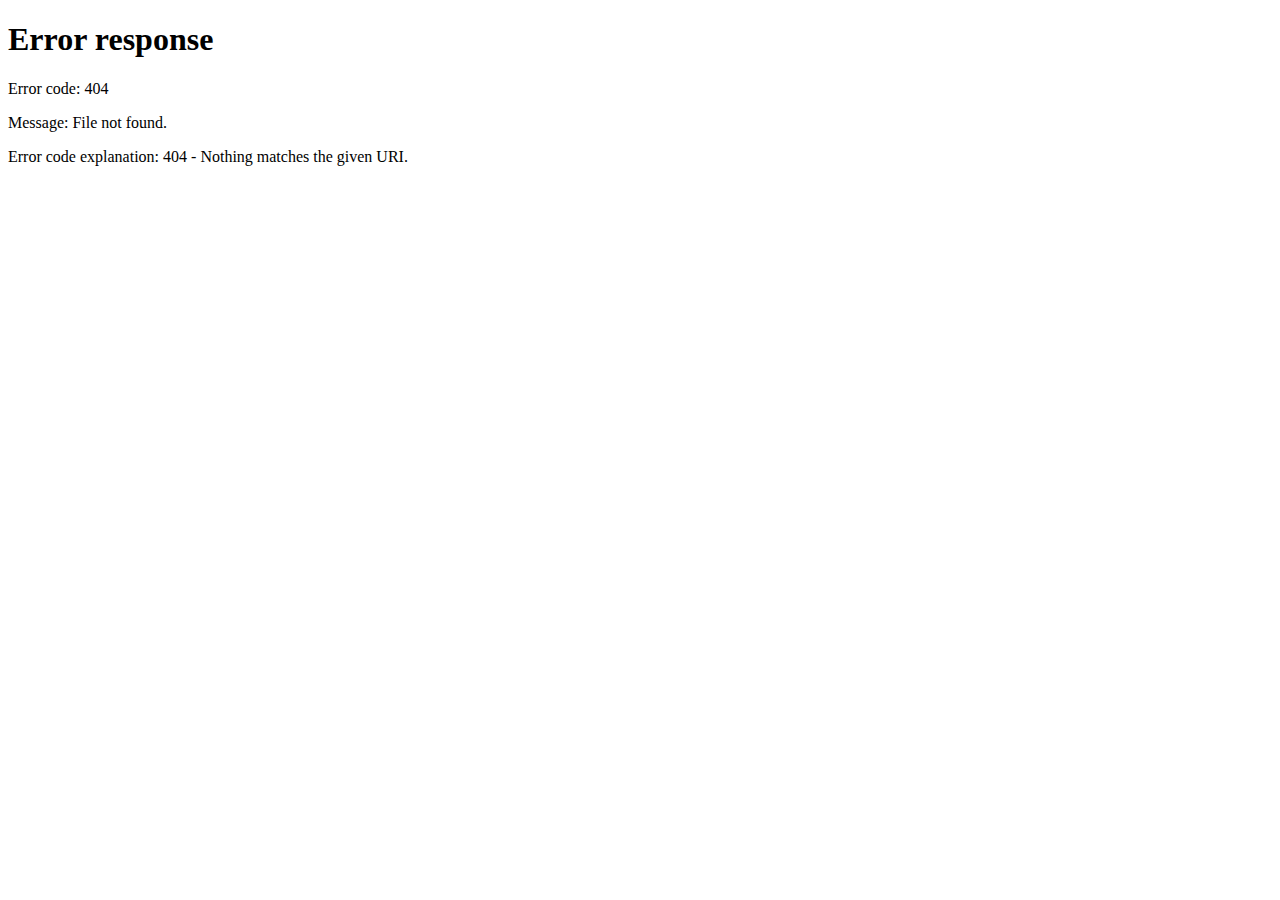
==== index.html @ ec7b6d23 "Add files via upload" ====
<html xmlns="http://www.w3.org/1999/xhtml" lang="en">

<head>
	<meta http-equiv="Content-Type" content="text/html; charset=utf-8" />
	<meta name="description" content="HTTrack is an easy-to-use website mirror utility. It allows you to download a World Wide website from the Internet to a local directory,building recursively all structures, getting html, images, and other files from the server to your computer. Links are rebuiltrelatively so that you can freely browse to the local site (works with any browser). You can mirror several sites together so that you can jump from one toanother. You can, also, update an existing mirror site, or resume an interrupted download. The robot is fully configurable, with an integrated help" />
	<meta name="keywords" content="httrack, HTTRACK, HTTrack, winhttrack, WINHTTRACK, WinHTTrack, offline browser, web mirror utility, aspirateur web, surf offline, web capture, www mirror utility, browse offline, local  site builder, website mirroring, aspirateur www, internet grabber, capture de site web, internet tool, hors connexion, unix, dos, windows 95, windows 98, solaris, ibm580, AIX 4.0, HTS, HTGet, web aspirator, web aspirateur, libre, GPL, GNU, free software" />
	<title>Local index - HTTrack Website Copier</title>
  <!-- Mirror and index made by HTTrack Website Copier/3.49-2 [XR&CO'2014] -->
	<style type="text/css">
	<!--

body {
	margin: 0;  padding: 0;  margin-bottom: 15px;  margin-top: 8px;
	background: #77b;
}
body, td {
	font: 14px "Trebuchet MS", Verdana, Arial, Helvetica, sans-serif;
	}

#subTitle {
	background: #000;  color: #fff;  padding: 4px;  font-weight: bold; 
	}

#siteNavigation a, #siteNavigation .current {
	font-weight: bold;  color: #448;
	}
#siteNavigation a:link    { text-decoration: none; }
#siteNavigation a:visited { text-decoration: none; }

#siteNavigation .current { background-color: #ccd; }

#siteNavigation a:hover   { text-decoration: none;  background-color: #fff;  color: #000; }
#siteNavigation a:active  { text-decoration: none;  background-color: #ccc; }


a:link    { text-decoration: underline;  color: #00f; }
a:visited { text-decoration: underline;  color: #000; }
a:hover   { text-decoration: underline;  color: #c00; }
a:active  { text-decoration: underline; }

#pageContent {
	clear: both;
	border-bottom: 6px solid #000;
	padding: 10px;  padding-top: 20px;
	line-height: 1.65em;
	background-image: url(backblue.gif);
	background-repeat: no-repeat;
	background-position: top right;
	}

#pageContent, #siteNavigation {
	background-color: #ccd;
	}


.imgLeft  { float: left;   margin-right: 10px;  margin-bottom: 10px; }
.imgRight { float: right;  margin-left: 10px;   margin-bottom: 10px; }

hr { height: 1px;  color: #000;  background-color: #000;  margin-bottom: 15px; }

h1 { margin: 0;  font-weight: bold;  font-size: 2em; }
h2 { margin: 0;  font-weight: bold;  font-size: 1.6em; }
h3 { margin: 0;  font-weight: bold;  font-size: 1.3em; }
h4 { margin: 0;  font-weight: bold;  font-size: 1.18em; }

.blak { background-color: #000; }
.hide { display: none; }
.tableWidth { min-width: 400px; }

.tblRegular       { border-collapse: collapse; }
.tblRegular td    { padding: 6px;  background-image: url(fade.gif);  border: 2px solid #99c; }
.tblHeaderColor, .tblHeaderColor td { background: #99c; }
.tblNoBorder td   { border: 0; }


// -->
</style>

</head>

<table width="76%" border="0" align="center" cellspacing="0" cellpadding="3" class="tableWidth">
	<tr>
	<td id="subTitle">HTTrack Website Copier - Open Source offline browser</td>
	</tr>
</table>
<table width="76%" border="0" align="center" cellspacing="0" cellpadding="0" class="tableWidth">
<tr class="blak">
<td>
	<table width="100%" border="0" align="center" cellspacing="1" cellpadding="0">
	<tr>
	<td colspan="6"> 
		<table width="100%" border="0" align="center" cellspacing="0" cellpadding="10">
		<tr> 
		<td id="pageContent"> 
<!-- ==================== End prologue ==================== -->

	<meta name="generator" content="HTTrack Website Copier/3.x">
	<TITLE>Local index - HTTrack</TITLE>
</HEAD>
<BODY>
<H1 ALIGN=Center>Index of locally available sites:</H1>
	<TABLE BORDER="0" WIDTH="100%" CELLSPACING="1" CELLPADDING="0">
		<TR>
			<TD BACKGROUND="fade.gif">
				&middot;
					<A HREF="firelanders.com/en/page.html">
						FireLanders MC - Motorcycle Club
					</A>		
			</TD>
		</TR>
	</TABLE>
	<BR>
	<BR>
	<BR>
  	<H6 ALIGN="RIGHT">
	<I>Mirror and index made by HTTrack Website Copier [XR&amp;CO'2008]</I>
	</H6>
	<!-- Mirror and index made by HTTrack Website Copier/3.49-2 [XR&CO'2014] -->
	<!-- Thanks for using HTTrack Website Copier! -->
	<meta HTTP-EQUIV="Refresh" CONTENT="0; URL=firelanders.com/en/page.html">


<!-- ==================== Start epilogue ==================== -->
		</td>
		</tr>
		</table>
	</td>
	</tr>
	</table>
</td>
</tr>
</table>

<table width="76%" border="0" align="center" valign="bottom" cellspacing="0" cellpadding="0">
	<tr>
	<td id="footer"><small>&copy; 2008 Xavier Roche & other contributors - Web Design: Leto Kauler.</small></td>
	</tr>
</table>

</body>

</html>
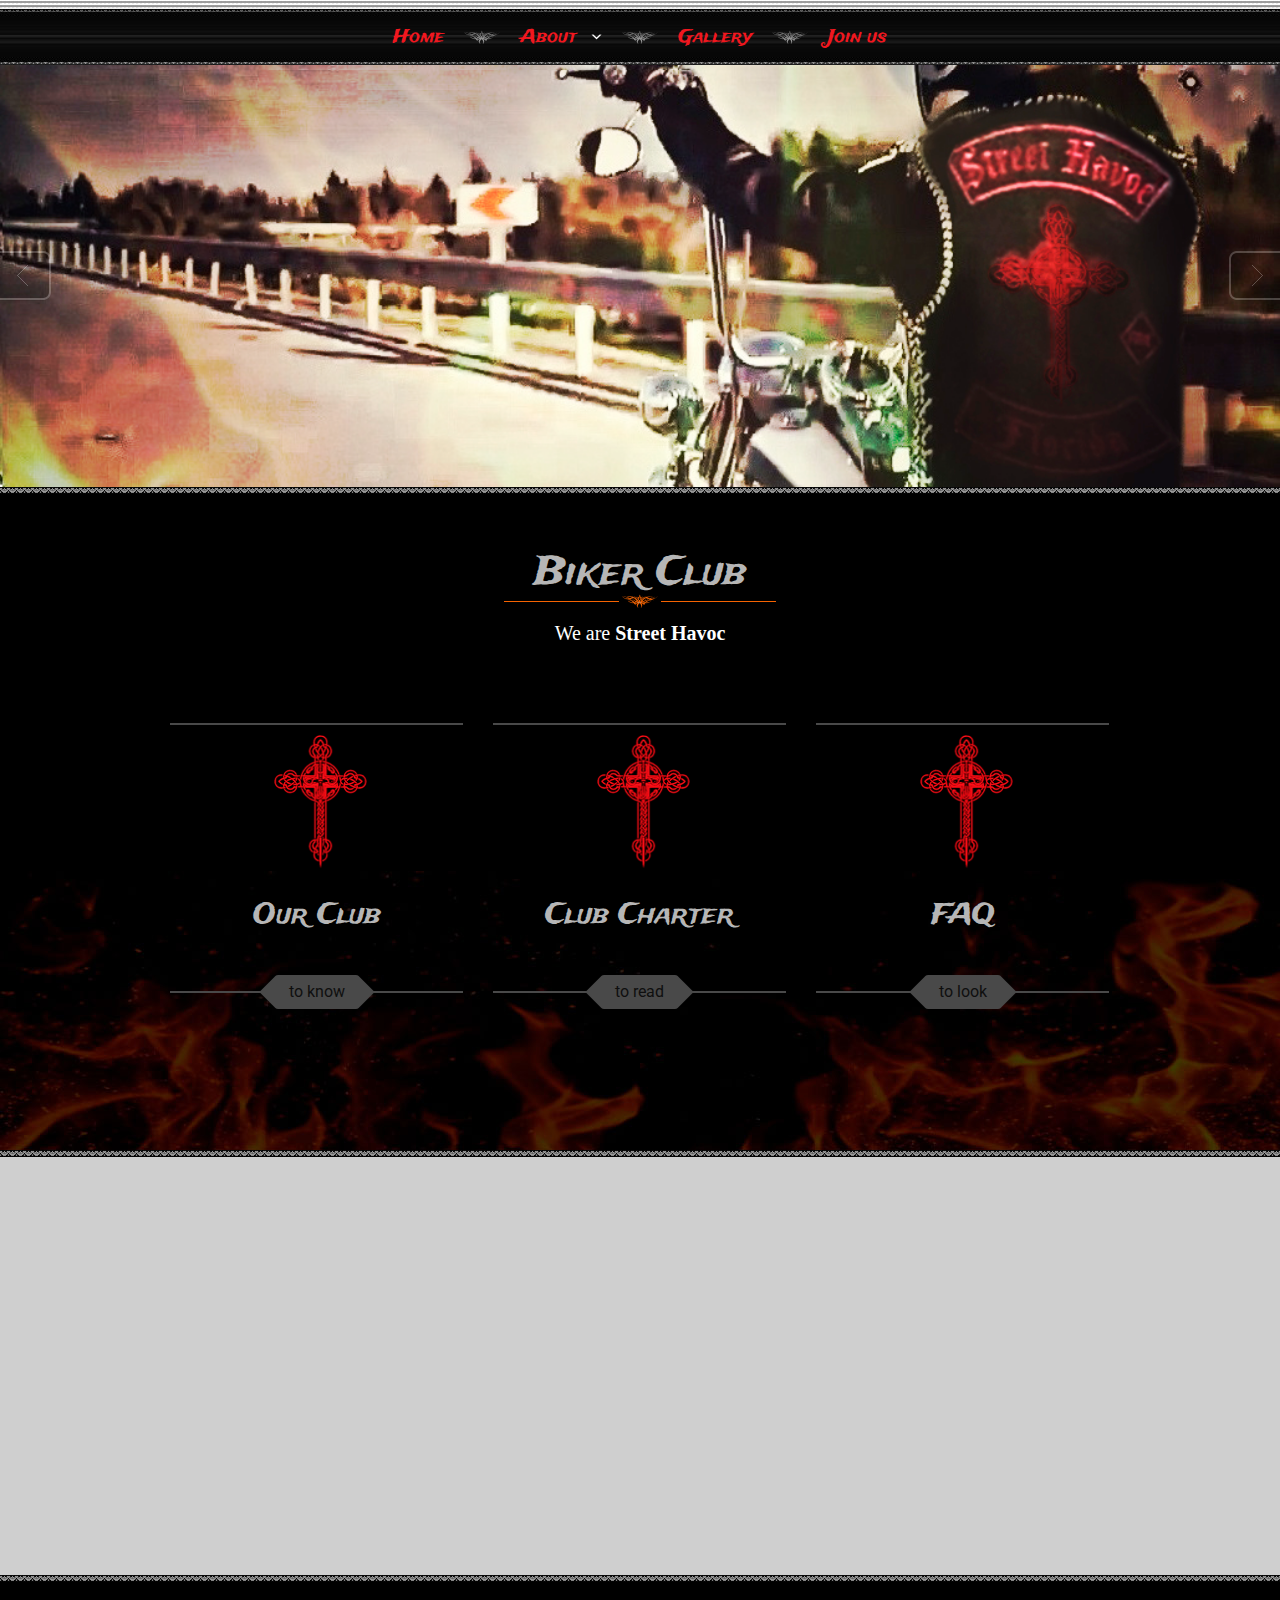
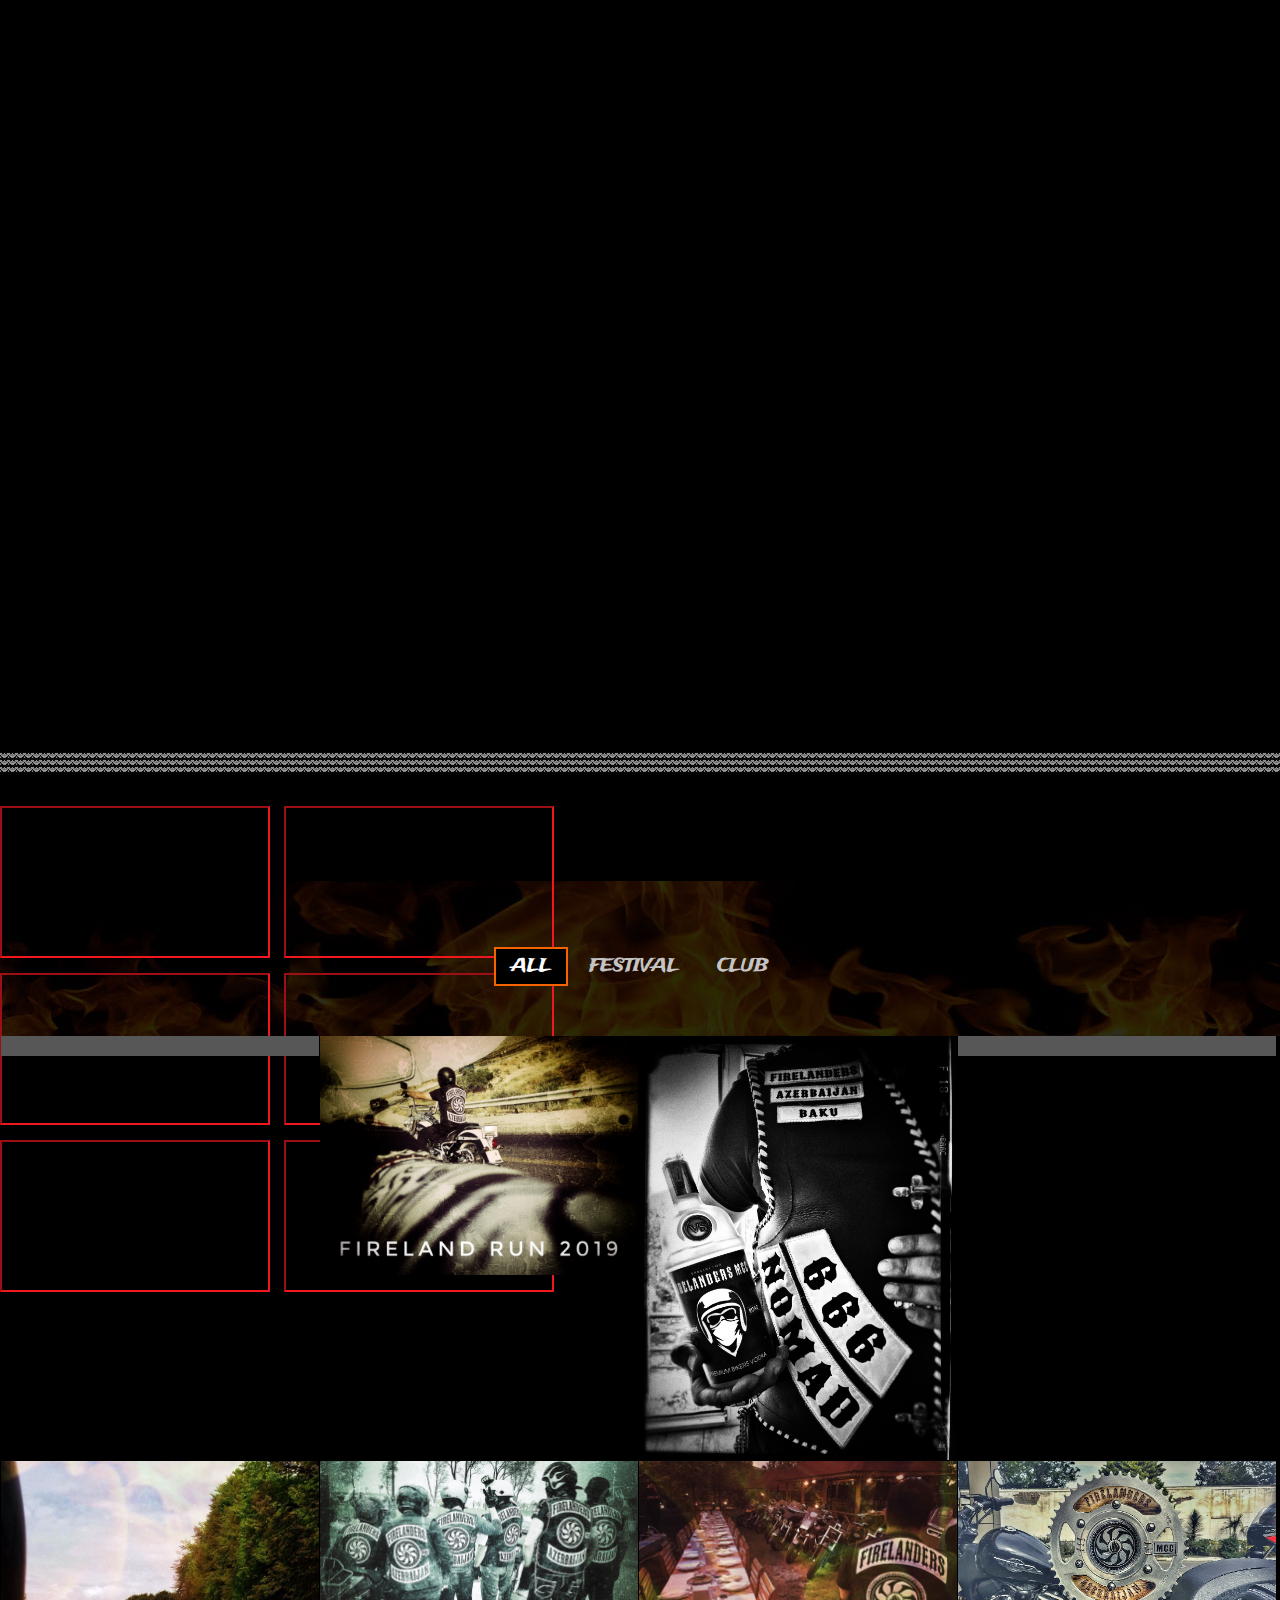
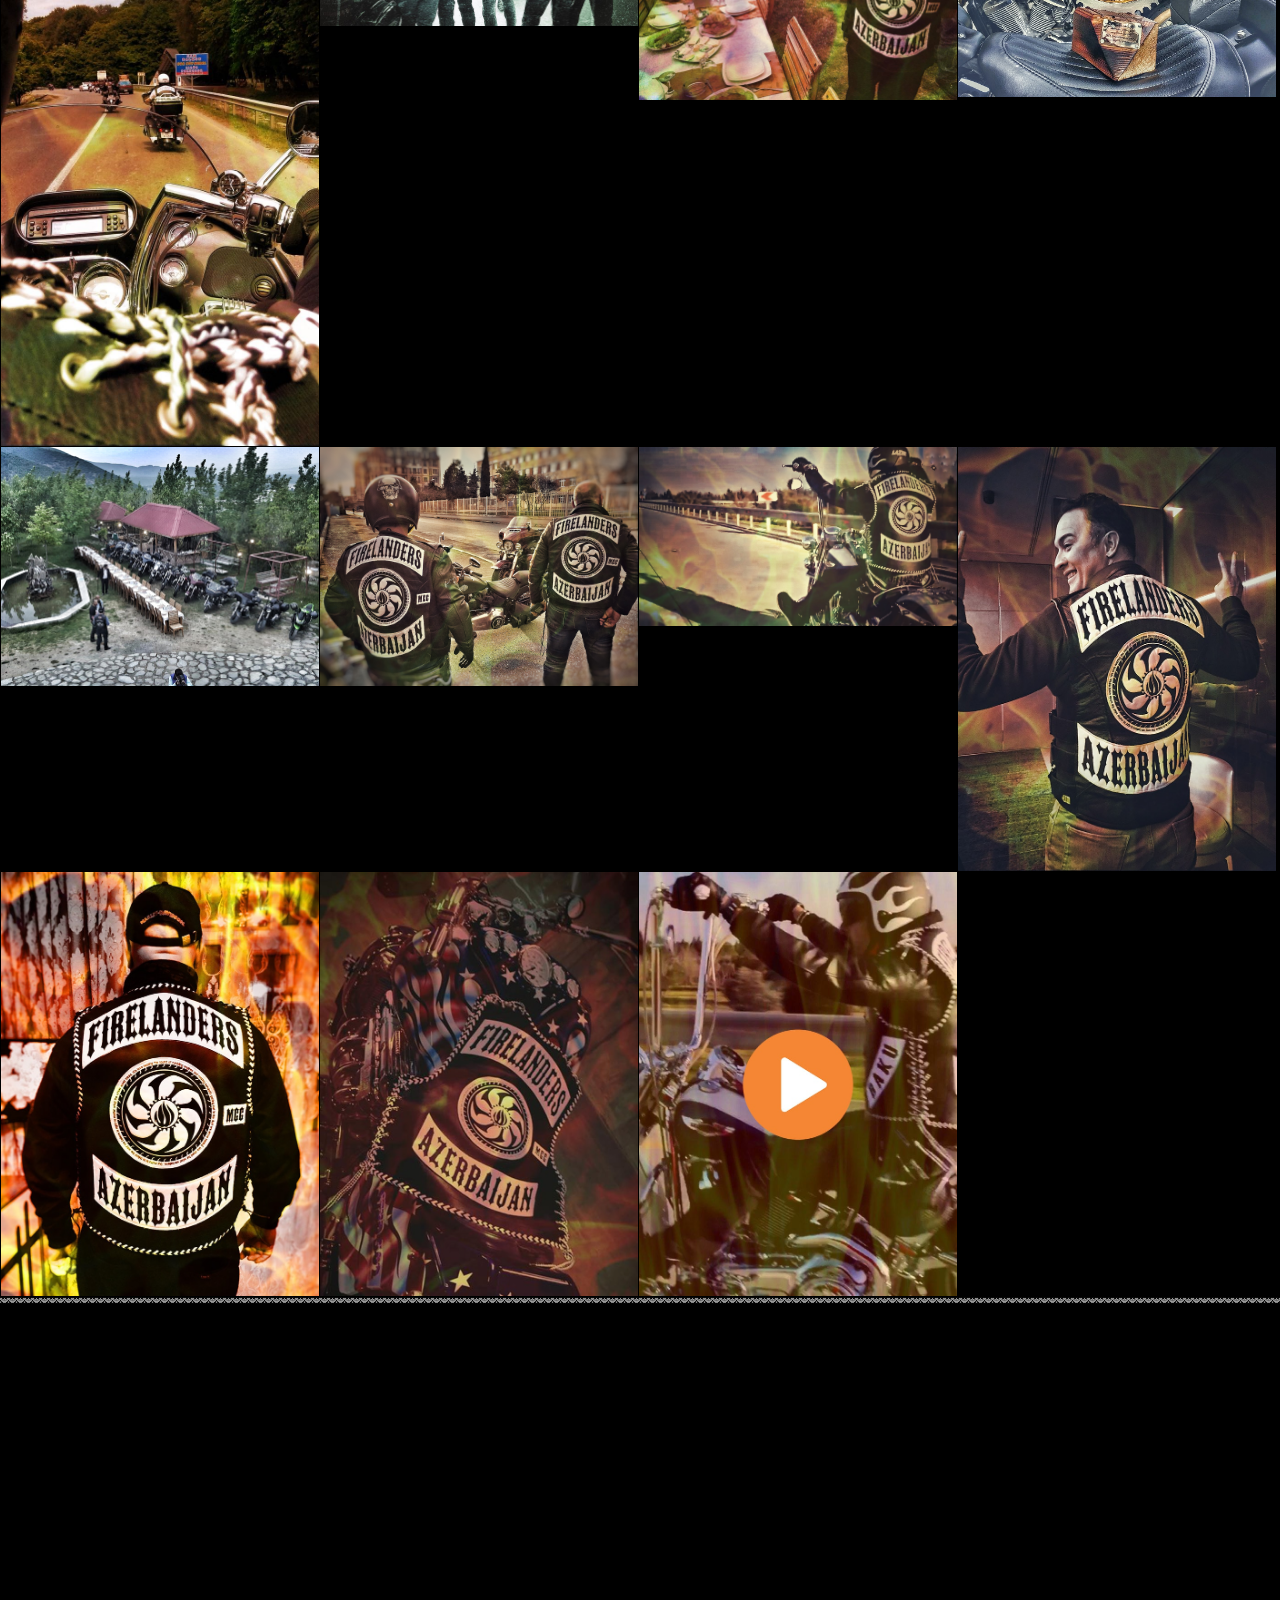
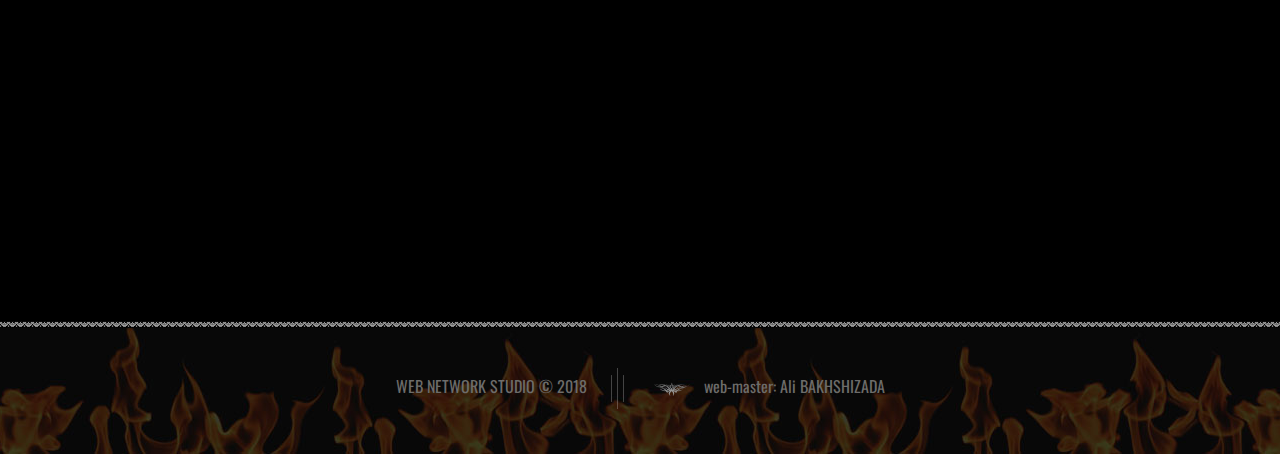
==== commit 59719966: "update" ====
--- a/index.html
+++ b/index.html
@@ -1,144 +1,795 @@
-<html xmlns="http://www.w3.org/1999/xhtml" lang="en">
-
-<head>
-	<meta http-equiv="Content-Type" content="text/html; charset=utf-8" />
-	<meta name="description" content="HTTrack is an easy-to-use website mirror utility. It allows you to download a World Wide website from the Internet to a local directory,building recursively all structures, getting html, images, and other files from the server to your computer. Links are rebuiltrelatively so that you can freely browse to the local site (works with any browser). You can mirror several sites together so that you can jump from one toanother. You can, also, update an existing mirror site, or resume an interrupted download. The robot is fully configurable, with an integrated help" />
-	<meta name="keywords" content="httrack, HTTRACK, HTTrack, winhttrack, WINHTTRACK, WinHTTrack, offline browser, web mirror utility, aspirateur web, surf offline, web capture, www mirror utility, browse offline, local  site builder, website mirroring, aspirateur www, internet grabber, capture de site web, internet tool, hors connexion, unix, dos, windows 95, windows 98, solaris, ibm580, AIX 4.0, HTS, HTGet, web aspirator, web aspirateur, libre, GPL, GNU, free software" />
-	<title>Local index - HTTrack Website Copier</title>
-  <!-- Mirror and index made by HTTrack Website Copier/3.49-2 [XR&CO'2014] -->
-	<style type="text/css">
-	<!--
-
-body {
-	margin: 0;  padding: 0;  margin-bottom: 15px;  margin-top: 8px;
-	background: #77b;
-}
-body, td {
-	font: 14px "Trebuchet MS", Verdana, Arial, Helvetica, sans-serif;
-	}
-
-#subTitle {
-	background: #000;  color: #fff;  padding: 4px;  font-weight: bold; 
-	}
-
-#siteNavigation a, #siteNavigation .current {
-	font-weight: bold;  color: #448;
-	}
-#siteNavigation a:link    { text-decoration: none; }
-#siteNavigation a:visited { text-decoration: none; }
-
-#siteNavigation .current { background-color: #ccd; }
-
-#siteNavigation a:hover   { text-decoration: none;  background-color: #fff;  color: #000; }
-#siteNavigation a:active  { text-decoration: none;  background-color: #ccc; }
-
-
-a:link    { text-decoration: underline;  color: #00f; }
-a:visited { text-decoration: underline;  color: #000; }
-a:hover   { text-decoration: underline;  color: #c00; }
-a:active  { text-decoration: underline; }
-
-#pageContent {
-	clear: both;
-	border-bottom: 6px solid #000;
-	padding: 10px;  padding-top: 20px;
-	line-height: 1.65em;
-	background-image: url(backblue.gif);
-	background-repeat: no-repeat;
-	background-position: top right;
-	}
-
-#pageContent, #siteNavigation {
-	background-color: #ccd;
-	}
-
-
-.imgLeft  { float: left;   margin-right: 10px;  margin-bottom: 10px; }
-.imgRight { float: right;  margin-left: 10px;   margin-bottom: 10px; }
-
-hr { height: 1px;  color: #000;  background-color: #000;  margin-bottom: 15px; }
-
-h1 { margin: 0;  font-weight: bold;  font-size: 2em; }
-h2 { margin: 0;  font-weight: bold;  font-size: 1.6em; }
-h3 { margin: 0;  font-weight: bold;  font-size: 1.3em; }
-h4 { margin: 0;  font-weight: bold;  font-size: 1.18em; }
-
-.blak { background-color: #000; }
-.hide { display: none; }
-.tableWidth { min-width: 400px; }
-
-.tblRegular       { border-collapse: collapse; }
-.tblRegular td    { padding: 6px;  background-image: url(fade.gif);  border: 2px solid #99c; }
-.tblHeaderColor, .tblHeaderColor td { background: #99c; }
-.tblNoBorder td   { border: 0; }
-
-
-// -->
-</style>
-
-</head>
-
-<table width="76%" border="0" align="center" cellspacing="0" cellpadding="3" class="tableWidth">
-	<tr>
-	<td id="subTitle">HTTrack Website Copier - Open Source offline browser</td>
-	</tr>
-</table>
-<table width="76%" border="0" align="center" cellspacing="0" cellpadding="0" class="tableWidth">
-<tr class="blak">
-<td>
-	<table width="100%" border="0" align="center" cellspacing="1" cellpadding="0">
-	<tr>
-	<td colspan="6"> 
-		<table width="100%" border="0" align="center" cellspacing="0" cellpadding="10">
-		<tr> 
-		<td id="pageContent"> 
-<!-- ==================== End prologue ==================== -->
-
-	<meta name="generator" content="HTTrack Website Copier/3.x">
-	<TITLE>Local index - HTTrack</TITLE>
-</HEAD>
-<BODY>
-<H1 ALIGN=Center>Index of locally available sites:</H1>
-	<TABLE BORDER="0" WIDTH="100%" CELLSPACING="1" CELLPADDING="0">
-		<TR>
-			<TD BACKGROUND="fade.gif">
-				&middot;
-					<A HREF="firelanders.com/en/page.html">
-						FireLanders MC - Motorcycle Club
-					</A>		
-			</TD>
-		</TR>
-	</TABLE>
-	<BR>
-	<BR>
-	<BR>
-  	<H6 ALIGN="RIGHT">
-	<I>Mirror and index made by HTTrack Website Copier [XR&amp;CO'2008]</I>
-	</H6>
-	<!-- Mirror and index made by HTTrack Website Copier/3.49-2 [XR&CO'2014] -->
-	<!-- Thanks for using HTTrack Website Copier! -->
-	<meta HTTP-EQUIV="Refresh" CONTENT="0; URL=firelanders.com/en/page.html">
-
-
-<!-- ==================== Start epilogue ==================== -->
-		</td>
-		</tr>
-		</table>
-	</td>
-	</tr>
-	</table>
-</td>
-</tr>
-</table>
-
-<table width="76%" border="0" align="center" valign="bottom" cellspacing="0" cellpadding="0">
-	<tr>
-	<td id="footer"><small>&copy; 2008 Xavier Roche & other contributors - Web Design: Leto Kauler.</small></td>
-	</tr>
-</table>
-
-</body>
-
-</html>
-
-
+<!DOCTYPE html>
+<html lang="en">
+
+<!-- Mirrored from firelanders.com/en/page by HTTrack Website Copier/3.x [XR&CO'2014], Fri, 13 Dec 2019 01:51:48 GMT -->
+<!-- Added by HTTrack --><meta http-equiv="content-type" content="text/html;charset=UTF-8" /><!-- /Added by HTTrack -->
+<head>
+<base >
+<title>FireLanders MC - Motorcycle Club</title>
+<meta charset="utf-8">
+<meta http-equiv="X-UA-Compatible" content="IE=edge">
+<meta name="viewport" content="width=device-width, initial-scale=1.0">
+<meta name="robots" content="index, follow">
+
+<meta name="author" content="Ali Bakhshizada">
+<meta name="copyright" lang="az" content="WEB NETWORK STUDIO - 2018" />
+
+<meta name="description" content="FireLanders - Motorcycle Community Club">
+<meta name="keywords" content="FireLanders, firelanders bikers, firelanders baku, Firelanders Azerbaijan, biker club, community club, club, biker, Azerbaijan Bikers">
+
+<link rel="icon" href="../images/favicon.png" type="image/x-icon">
+<link rel="shortcut icon" href="../images/favicon.png" type="image/x-icon" />
+    
+<link href="../css/bootstrap.css" rel="stylesheet">
+<link href="../css/font-awesome.css" rel="stylesheet">
+<link href="../css/flexslider.css" rel="stylesheet">
+<link href="../css/prettyPhoto.css" rel="stylesheet">
+<link href="../css/isotope.css" rel="stylesheet">
+<link href="../css/animate.css" rel="stylesheet">
+<link href="../css/style.css" rel="stylesheet">
+
+<script src="../js/jquery.js"></script>
+<script src="../js/jquery-migrate-1.2.1.min.js"></script>
+<script src="../js/jquery.easing.1.3.js"></script>
+<script src="../js/superfish.js"></script>
+<script>
+$(document).ready(function(){ 
+	$("#ajax-contact-form").submit(function(){
+		var str = $(this).serialize(); 
+		$.ajax( { type: "POST", url: "en.send.php", data: str, success: function(msg){ 
+				if(msg == 'OK')
+					{ result = '<div class="notification_ok">Your request has been sent ! We will contact you shortly.</div>'; $("#fields").hide(); } 							
+				else
+					{ result = msg; } 
+				$("#note").html(result);
+			} 
+		}); 
+		return false; 
+	}); 
+});
+				
+function freset(){ 	
+	$("#note").html('');
+	document.getElementById('ajax-contact-form').reset();
+	$("#fields").show();
+};
+</script>
+<script src="../js/jquery.flexslider.js"></script>
+
+<script src="../js/jquery.sticky.js"></script>
+
+<script src="../js/jquery.queryloader2.js"></script>
+
+<script src="../js/jquery.appear.js"></script>
+
+<script src="../js/jquery.ui.totop.js"></script>
+<script src="../js/jquery.equalheights.js"></script>
+
+<script src="../js/jquery.caroufredsel.js"></script>
+<script src="../js/jquery.touchSwipe.min.js"></script>
+
+<script src="../js/jquery.parallax-1.1.3.resize.js"></script>
+
+<script src="../js/SmoothScroll.js"></script>
+
+<script src="../js/jquery.prettyPhoto.js"></script>
+<script src="../js/jquery.isotope.min.js"></script>
+
+<script src="../js/scripts.js"></script>
+    
+<script src="../../ajax.googleapis.com/ajax/libs/jqueryui/1.10.4/jquery-ui.min.js"></script>
+<script src="../js/jquery.mousewheel.min.js" type="text/javascript"></script>
+<script src="../js/jquery.touch.min.js" type="text/javascript"></script>
+<script src="../js/player.js" type="text/javascript"></script>
+<link href="../css/player.css" rel="stylesheet" type="text/css">
+
+<!--[if lt IE 9]>
+  <script src="https://oss.maxcdn.com/html5shiv/3.7.2/html5shiv.min.js"></script>
+  <script src="https://oss.maxcdn.com/respond/1.4.2/respond.min.js"></script>
+<![endif]-->
+
+<script async src="https://www.googletagmanager.com/gtag/js?id=UA-114891164-1"></script>
+<script>
+  window.dataLayer = window.dataLayer || [];
+  function gtag(){dataLayer.push(arguments);}
+  gtag('js', new Date());
+  gtag('config', 'UA-114891164-1');
+</script>        
+</head>
+<body class="onepage front" data-spy="scroll" data-target="#top1" data-offset="60">
+			
+<div id="load"></div>
+     
+<div id="main">
+
+<div id="top1">
+  <div class="top1_wrapper">
+    <div class="px1"></div>
+  </div>
+
+  <div class="top3_wrapper">
+    <div class="top3_inner">
+      <div class="container">
+        <div class="top3 clearfix">
+        </div>
+      </div>
+    </div>
+  </div>
+
+<div class="top2_wrapper" id="top2">
+<div class="container">
+
+<div class="top2 clearfix">
+
+
+<div class="navbar navbar_ navbar-default">
+  <button type="button" class="navbar-toggle collapsed" data-toggle="collapse" data-target=".navbar-collapse">
+    <span class="sr-only">Navigation</span>
+    <span class="icon-bar"></span>
+    <span class="icon-bar"></span>
+    <span class="icon-bar"></span>
+  </button>
+  <div class="navbar-collapse navbar-collapse_ collapse">
+    <ul class="nav navbar-nav sf-menu clearfix">
+      <li class="active"><a href="#home">Home</a></li>
+      <li class="sub-menu sub-menu-1"><a href="#about">About<em></em></a>
+        <ul>
+         <li><a href="#club">Our Club</a>
+         <li><a href="#charter">Club Charter</a>
+         <li><a href="#questions-answers">Questions / Answers</a></li>
+        </ul>
+      </li>
+      <li><a href="#gallery">Gallery</a></li>
+      <li><a href="#joinus" class="wink">Join us</a></li>
+  
+  
+      <div class="player-place">
+      
+
+     <div class="audio1_html5">
+            <audio id="audio1_html5_white" preload="metadata">
+                  <div class="xaudioplaylist">
+                                          <ul>
+                          <li class="xtitle">Bob Marley - Bad boys</li>
+                          <li class="xsources_mp3">music/bob_marley_-_bad_boys.mp3</li>
+                      </ul> 
+                                          <ul>
+                          <li class="xtitle">AC/DC - Hells Bells</li>
+                          <li class="xsources_mp3">assets/hells-bells.mp3</li>
+                      </ul>                        
+                      <ul>
+                          <li class="xtitle">ZZ Top - La grange</li>
+                          <li class="xsources_mp3">assets/la-grange.mp3</li>
+                      </ul>                   
+                      <ul>
+                          <li class="xtitle">Chris Rea - The Road to Hell</li>
+                          <li class="xsources_mp3">assets/chrisrea-roadhell.mp3</li>
+                      </ul>
+                      <ul>
+                          <li class="xtitle">AC/DC - Play Ball</li>
+                          <li class="xsources_mp3">assets/play-ball.mp3</li>
+                      </ul>                       
+                      <ul>
+                          <li class="xtitle">Ty Stone - American dream</li>
+                          <li class="xsources_mp3">assets/tystone-americandream.mp3</li>
+                      </ul>                        
+                      <ul>
+                          <li class="xtitle">Frend - Harley</li>
+                          <li class="xsources_mp3">assets/frend-harley.mp3</li>
+                      </ul>                   
+                      <ul>
+                          <li class="xtitle">Nol 3 - Bike Rock-n-Roll</li>
+                          <li class="xsources_mp3">assets/nol3-bikerocknroll.mp3</li>
+                      </ul>                   
+                      <ul>
+                          <li class="xtitle">Chizh.Co & Ural - Bikers blues</li>
+                          <li class="xsources_mp3">assets/chizh-ural-biker-blues.mp3</li>
+                      </ul>                   
+                      <ul>
+                          <li class="xtitle">Madera Hard Blues - Harley Davidson</li>
+                          <li class="xsources_mp3">assets/maderahardblues-harleydavidson.mp3</li>
+                      </ul>                   
+                      <ul>
+                          <li class="xtitle">ZZ Top - Lowrider</li>
+                          <li class="xsources_mp3">assets/zztop-lowrider.mp3</li>
+                      </ul>                   
+                      <ul>
+                          <li class="xtitle">Body Count - Hey Joe</li>
+                          <li class="xsources_mp3">assets/bodycount-heyjoe.mp3</li>
+                      </ul>                   
+                      <ul>
+                          <li class="xtitle">Van Morrison - T.B. Sheets</li>
+                          <li class="xsources_mp3">assets/vanmorrison-tbsheets.mp3</li>
+                      </ul>                   
+                      <ul>
+                          <li class="xtitle">Metallica - Turn the page</li>
+                          <li class="xsources_mp3">assets/metallica-turn-the-page.mp3</li>
+                      </ul>                   
+                        <ul>
+                          <li class="xtitle">Jimmy Cornett - Road to heaven</li>
+                          <li class="xsources_mp3">assets/jimmy-cornett-road-to-heaven.mp3</li>
+                      </ul>                   
+                        <ul>
+                          <li class="xtitle">Shocking Blue - Harley Davidson</li>
+                          <li class="xsources_mp3">assets/shocking-blue-harley-davidson.mp3</li>
+                      </ul>                   
+                        <ul>
+                          <li class="xtitle">Motorhead - Evolution</li>
+                          <li class="xsources_mp3">assets/motorhead-evolution.mp3</li>
+                      </ul>                   
+                        <ul>
+                          <li class="xtitle">AC/DC - Shot down in flames</li>
+                          <li class="xsources_mp3">assets/acdc-shot-down-in-flames.mp3</li>
+                      </ul>                   
+                        <ul>
+                          <li class="xtitle">Black Label Society - The blessed hellride</li>
+                          <li class="xsources_mp3">assets/black-label-society-the-blessed-hellride.mp3</li>
+                      </ul>                   
+                        <ul>
+                          <li class="xtitle">Paul Brady - The Forest Rangers</li>
+                          <li class="xsources_mp3">assets/paul-brady-the-forest-rangers.mp3</li>
+                      </ul>                   
+                      <ul>
+                          <li class="xtitle">Blackeyed Susan - Ride with me</li>
+                          <li class="xsources_mp3">assets/blackeyed-susan-ride-with-me.mp3</li>
+                      </ul>                   
+                        <ul>
+                          <li class="xtitle">Madera Hard Bluz - Svoboda</li>
+                          <li class="xsources_mp3">assets/madera-hard-bluz-svoboda.mp3</li>
+                      </ul>                   
+                      <ul>
+                          <li class="xtitle">Black Strobe - I'm A Man</li>
+                          <li class="xsources_mp3">assets/blackstrobe-im-a-man.mp3</li>
+                      </ul>  
+                  </div>
+                  No HTML5 audio playback capabilities for this browser.   
+            </audio>     
+     </div> 
+    </div> 
+    
+    
+</div>
+
+</div>
+
+</div>
+</div>
+
+</div>
+
+
+<div id="home">
+<div id="slider_wrapper">
+  <div id="slider">
+    <div id="flexslider">
+      <ul class="slides clearfix">
+                        <li>
+          <img src="../slideshow/StreetHavoc1.png">
+        </li>
+                        <li>
+          <img src="../slideshow/StreetHavoc2.png">
+        </li>
+              </ul>
+    </div>
+  </div>
+</div>
+</div>
+
+<div class="px2"></div>
+
+<div id="about">
+  <div class="container">
+
+    <div class="title_wrapper animated" data-animation="fadeInUp" data-animation-delay="200"><div class="title biker">Biker Club</div></div>
+
+    <div class="title2 animated" data-animation="fadeInUp" data-animation-delay="300">
+    We are <b>Street Havoc</b>
+
+    </div>
+
+    <br>
+
+    <div id="banner_wrapper">
+      <div id="banner_inner">
+        <div class="">
+          <div id="banner">
+            <a class="banner_prev" href="#"></a>
+            <a class="banner_next" href="#"></a>
+            <div class="">
+              <div class="carousel-box">
+                <div class="inner">
+                  <div class="carousel main">
+                    <ul>
+                      <li>
+                        <div class="banner animated" data-animation="bounceIn" data-animation-delay="100">
+                          <div class="banner_inner">
+                            <a href="page.html#club">
+                              <figure><img src="../images/about.png" alt="" class="img-responsive"><em></em></figure>
+                              <div class="caption">
+                                <div class="txt1">Our Club</div>
+                                <div class="txt2"> </div>
+                                <div class="txt3_wrapper"><div class="txt3"><div class="l"></div><div class="txt">to know</div><div class="r"></div></div></div>
+                              </div>
+                            </a>
+                          </div>
+                        </div>
+                      </li>                        
+                      <li>
+                        <div class="banner animated" data-animation="bounceIn" data-animation-delay="100">
+                          <div class="banner_inner">
+                            <a href="page.html#charter">
+                              <figure><img src="../images/about.png" alt="" class="img-responsive"><em></em></figure>
+                              <div class="caption">
+                                <div class="txt1">Club Charter</div>
+                                <div class="txt2"> </div>
+                                <div class="txt3_wrapper"><div class="txt3"><div class="l"></div><div class="txt">to read</div><div class="r"></div></div></div>
+                              </div>
+                            </a>
+                          </div>
+                        </div>
+                      </li>
+                      <li>
+                        <div class="banner animated" data-animation="bounceIn" data-animation-delay="100">
+                          <div class="banner_inner">
+                            <a href="page.html#questions-answers">
+                              <figure><img src="../images/about.png" alt="" class="img-responsive"><em></em></figure>
+                              <div class="caption">
+                                <div class="txt1">FAQ</div>
+                                <div class="txt2"> </div>
+                                <div class="txt3_wrapper"><div class="txt3"><div class="l"></div><div class="txt">to look</div><div class="r"></div></div></div>
+                              </div>
+                            </a>
+                          </div>
+                        </div>
+                      </li>
+                    </ul>
+                  </div>
+                </div>
+              </div>
+            </div>
+          </div>
+        </div>
+      </div>
+    </div>
+    
+  </div>
+</div>
+
+
+<div class="px2"></div>
+
+<div id="charter">
+
+<div id="parallax1" class="parallax">
+  <div class="bg1 parallax-bg"></div>
+  <div class="parallax-content">
+      
+    <div class="title_wrapper animated" data-animation="fadeInUp" data-animation-delay="100"><div class="title">Club Charter</div></div>
+
+    <div class="container">
+
+      <div class="title2 animated"> <a href="http://firelanders.com/assets/charter.pdf" target="_blank" class="btn-default btn0 download">Download <i class="fa fa-download"></i> .pdf</a> </div>
+
+     <br><br><br>
+
+    
+  </div>
+</div>
+</div>
+
+</div>
+
+<div class="px2"></div>
+
+
+<div id="club">
+
+    <div class="title_wrapper animated" data-animation="fadeInUp" data-animation-delay="100"><div class="title club">About Our Club</div></div>
+    <div class="container">
+
+    <div class="row">
+      <div class="col-sm-4 col-sm-push-8">
+        <div class="thumb0 animated" data-animation="fadeInRight" data-animation-delay="100">
+          <div class="thumbnail clearfix">
+            <figure><img src="../assets/images/logo.png" width="260px" class="img-responsive"></figure>
+                        <br> <br>
+            <center><a href="page.html#joinus" class="btn-default btn0">To join us</a></center>
+          </div>
+        </div>
+      </div>
+      <div class="col-sm-8 col-sm-pull-4 animated" data-animation="fadeInLeft" data-animation-delay="200">
+
+         <p class="title3 text-space">
+        Welcome to the official Street Havoc Motorcycle Club website.
+Have you ever wanted to join a Motorcycle Club?
+
+Request more information by going to our contact us page and filling out a questionnaire.
+Support your local 19/8
+
+Street Havoc Motorcycle Club
+
+Red and Black
+
+Since 2008
+         </p>
+
+      </div>
+    </div>
+
+  </div>
+</div>
+
+
+<div class="px2"></div>
+
+    
+  </div>
+ </div>
+</div>
+
+</div>
+
+
+<div class="px2"></div>
+
+
+    
+    <div class="right_box_wrapper">
+       <div class="video-list"> 
+        
+       <table width="600" border="0">
+         <tbody align="left">
+          <tr>
+           <td>
+                       <iframe width="270px" height="152px" src="https://www.youtube.com/embed/L7G3BxWRtX0?rel=0&amp;showinfo=0" class="fest-video" allowfullscreen="allowfullscreen" mozallowfullscreen="mozallowfullscreen" msallowfullscreen="msallowfullscreen" oallowfullscreen="oallowfullscreen" webkitallowfullscreen="webkitallowfullscreen"></iframe>
+                       <iframe width="270px" height="152px" src="https://www.youtube.com/embed/NNKVvYmlhs8?rel=0&amp;showinfo=0" class="fest-video" allowfullscreen="allowfullscreen" mozallowfullscreen="mozallowfullscreen" msallowfullscreen="msallowfullscreen" oallowfullscreen="oallowfullscreen" webkitallowfullscreen="webkitallowfullscreen"></iframe>
+                       <iframe width="270px" height="152px" src="https://www.youtube.com/embed/roUCw4ICpzY?rel=0&amp;showinfo=0" class="fest-video" allowfullscreen="allowfullscreen" mozallowfullscreen="mozallowfullscreen" msallowfullscreen="msallowfullscreen" oallowfullscreen="oallowfullscreen" webkitallowfullscreen="webkitallowfullscreen"></iframe>
+                       <iframe width="270px" height="152px" src="https://www.youtube.com/embed/F51hUB2ghxA?rel=0&amp;showinfo=0" class="fest-video" allowfullscreen="allowfullscreen" mozallowfullscreen="mozallowfullscreen" msallowfullscreen="msallowfullscreen" oallowfullscreen="oallowfullscreen" webkitallowfullscreen="webkitallowfullscreen"></iframe>
+                       <iframe width="270px" height="152px" src="https://www.youtube.com/embed/GslYoEDAhYo?rel=0&amp;showinfo=0" class="fest-video" allowfullscreen="allowfullscreen" mozallowfullscreen="mozallowfullscreen" msallowfullscreen="msallowfullscreen" oallowfullscreen="oallowfullscreen" webkitallowfullscreen="webkitallowfullscreen"></iframe>
+                       <iframe width="270px" height="152px" src="https://www.youtube.com/embed/IEnPIB31Gmw?rel=0&amp;showinfo=0" class="fest-video" allowfullscreen="allowfullscreen" mozallowfullscreen="mozallowfullscreen" msallowfullscreen="msallowfullscreen" oallowfullscreen="oallowfullscreen" webkitallowfullscreen="webkitallowfullscreen"></iframe>
+             
+           </td>
+          </tr>
+        </tbody>
+       </table>
+        
+       </div>        
+   </div>
+
+    </div>
+  </div>
+</div>
+
+
+<div class="px2"></div>
+
+<div id="gallery">
+
+  <div class="gallery_inner">
+    <div class="container">
+
+      <div class="title_wrapper animated" data-animation="fadeInUp" data-animation-delay="200"><div class="title">Gallery</div></div>
+
+      <br><br>
+
+      <div id="options" class="clearfix">
+        <ul id="filters" class="pagination option-set clearfix" data-option-key="filter">
+          <li><a href="#filter" data-option-value="*" class="selected">All</a></li>
+          <!--<li><a href="#filter" data-option-value=".isotope-filter1">Moto tour</a></li>-->
+          <li><a href="#filter" data-option-value=".isotope-filter2">Festival</a></li>
+          <li><a href="#filter" data-option-value=".isotope-filter3">Club</a></li>
+          <!--<li><a href="#filter" data-option-value=".isotope-filter4">Bikers</a></li>-->
+        </ul>
+      </div>
+
+    </div>
+  </div>
+
+    <div class="gallery_inner2">
+    <div class="">
+
+      <div class="isotope-box">
+        <div id="container" class="clearfix">
+          <ul class="thumbnails" id="isotope-items">
+
+                    <li class="element isotope-filter3">
+            <div class="thumb-isotope">
+              <div class="thumbnail clearfix">
+                <a href="../images/gallery/D9AF4146-01D8-49A2-AEC1-A764BB90B2A8.jpg" rel="prettyPhoto[mix]" class="p">
+                  <figure>
+                    <img src="../images/gallery/D9AF4146-01D8-49A2-AEC1-A764BB90B2A8.jpg" alt="" class="img1">
+                    <em></em>
+                  </figure>
+                </a>
+              </div>
+            </div>
+          </li>
+                    <li class="element isotope-filter3">
+            <div class="thumb-isotope">
+              <div class="thumbnail clearfix">
+                <a href="../images/gallery/653FAC73-7901-45FA-8742-76C5B836078F.jpg" rel="prettyPhoto[mix]" class="p">
+                  <figure>
+                    <img src="../images/gallery/653FAC73-7901-45FA-8742-76C5B836078F.jpg" alt="" class="img1">
+                    <em></em>
+                  </figure>
+                </a>
+              </div>
+            </div>
+          </li>
+                    <li class="element isotope-filter3">
+            <div class="thumb-isotope">
+              <div class="thumbnail clearfix">
+                <a href="../images/gallery/E2E31E07-2728-4AE3-A601-242CDF607EFA.jpg" rel="prettyPhoto[mix]" class="p">
+                  <figure>
+                    <img src="../images/gallery/E2E31E07-2728-4AE3-A601-242CDF607EFA.jpg" alt="" class="img1">
+                    <em></em>
+                  </figure>
+                </a>
+              </div>
+            </div>
+          </li>
+                    <li class="element isotope-filter3">
+            <div class="thumb-isotope">
+              <div class="thumbnail clearfix">
+                <a href="../images/gallery/2B3552E1-6FCB-475C-8764-CB6A5BA310C6.jpg" rel="prettyPhoto[mix]" class="p">
+                  <figure>
+                    <img src="../images/gallery/2B3552E1-6FCB-475C-8764-CB6A5BA310C6.jpg" alt="" class="img1">
+                    <em></em>
+                  </figure>
+                </a>
+              </div>
+            </div>
+          </li>
+                    <li class="element isotope-filter3">
+            <div class="thumb-isotope">
+              <div class="thumbnail clearfix">
+                <a href="../images/gallery/CF680073-94DE-47A0-9A50-F4DA5A2B87D0.jpg" rel="prettyPhoto[mix]" class="p">
+                  <figure>
+                    <img src="../images/gallery/CF680073-94DE-47A0-9A50-F4DA5A2B87D0.jpg" alt="" class="img1">
+                    <em></em>
+                  </figure>
+                </a>
+              </div>
+            </div>
+          </li>
+                    <li class="element isotope-filter3">
+            <div class="thumb-isotope">
+              <div class="thumbnail clearfix">
+                <a href="../images/gallery/2F6A90DE-27BC-484F-942B-9D40F176E3FB.jpg" rel="prettyPhoto[mix]" class="p">
+                  <figure>
+                    <img src="../images/gallery/2F6A90DE-27BC-484F-942B-9D40F176E3FB.jpg" alt="" class="img1">
+                    <em></em>
+                  </figure>
+                </a>
+              </div>
+            </div>
+          </li>
+                    <li class="element isotope-filter3">
+            <div class="thumb-isotope">
+              <div class="thumbnail clearfix">
+                <a href="../images/gallery/0AFA48B1-4492-4107-8E40-35BB61D24D26.jpg" rel="prettyPhoto[mix]" class="p">
+                  <figure>
+                    <img src="../images/gallery/0AFA48B1-4492-4107-8E40-35BB61D24D26.jpg" alt="" class="img1">
+                    <em></em>
+                  </figure>
+                </a>
+              </div>
+            </div>
+          </li>
+                    <li class="element isotope-filter3">
+            <div class="thumb-isotope">
+              <div class="thumbnail clearfix">
+                <a href="../images/gallery/07069E32-82DA-4216-BBB1-587104AC1412.jpg" rel="prettyPhoto[mix]" class="p">
+                  <figure>
+                    <img src="../images/gallery/07069E32-82DA-4216-BBB1-587104AC1412.jpg" alt="" class="img1">
+                    <em></em>
+                  </figure>
+                </a>
+              </div>
+            </div>
+          </li>
+                    <li class="element isotope-filter3">
+            <div class="thumb-isotope">
+              <div class="thumbnail clearfix">
+                <a href="../images/gallery/4923DE51-9188-4A2B-B231-1D716C67BA20.jpg" rel="prettyPhoto[mix]" class="p">
+                  <figure>
+                    <img src="../images/gallery/4923DE51-9188-4A2B-B231-1D716C67BA20.jpg" alt="" class="img1">
+                    <em></em>
+                  </figure>
+                </a>
+              </div>
+            </div>
+          </li>
+                    <li class="element isotope-filter3">
+            <div class="thumb-isotope">
+              <div class="thumbnail clearfix">
+                <a href="../images/gallery/D3ECDD12-2C1B-421F-9492-78129AAC70C4.jpg" rel="prettyPhoto[mix]" class="p">
+                  <figure>
+                    <img src="../images/gallery/D3ECDD12-2C1B-421F-9492-78129AAC70C4.jpg" alt="" class="img1">
+                    <em></em>
+                  </figure>
+                </a>
+              </div>
+            </div>
+          </li>
+                    <li class="element isotope-filter3">
+            <div class="thumb-isotope">
+              <div class="thumbnail clearfix">
+                <a href="../images/gallery/3396B558-6084-457F-9F5D-0620166CF77B.jpg" rel="prettyPhoto[mix]" class="p">
+                  <figure>
+                    <img src="../images/gallery/3396B558-6084-457F-9F5D-0620166CF77B.jpg" alt="" class="img1">
+                    <em></em>
+                  </figure>
+                </a>
+              </div>
+            </div>
+          </li>
+                    <li class="element isotope-filter3">
+            <div class="thumb-isotope">
+              <div class="thumbnail clearfix">
+                <a href="../images/gallery/firelander.jpg" rel="prettyPhoto[mix]" class="p">
+                  <figure>
+                    <img src="../images/gallery/firelander.jpg" alt="" class="img1">
+                    <em></em>
+                  </figure>
+                </a>
+              </div>
+            </div>
+          </li>
+          
+            <li class="element isotope-filter3">
+              <div class="thumb-isotope">
+                <div class="thumbnail clearfix">
+                  <a href="../images/gallery/agent.jpg" rel="prettyPhoto[mix]" title="Agent" class="p">
+                    <figure>
+                      <img src="../images/gallery/agent.jpg" alt="" class="img1">
+                      <em></em>
+                    </figure>
+                  </a>
+                </div>
+              </div>
+            </li>
+            <li class="element isotope-filter3">
+              <div class="thumb-isotope">
+                <div class="thumbnail clearfix">
+                  <a href="../images/gallery/firelanders.jpg" rel="prettyPhoto[mix]" title="" class="p">
+                    <figure>
+                      <img src="../images/gallery/firelanders-vest.jpg" alt="" class="img1">
+                      <em></em>
+                    </figure>
+                  </a>
+                </div>
+              </div>
+            </li>
+            <li class="element isotope-filter3">
+              <div class="thumb-isotope">
+                <div class="thumbnail clearfix">
+                  <a href="https://www.youtube.com/watch?v=roUCw4ICpzY?autoplay=1&amp;showinfo=0" rel="prettyPhoto[mix]" class="p">
+                    <figure>
+                      <img src="../images/gallery/freeman-bmg.jpg" alt="" class="img1">
+                      <em></em>
+                    </figure>
+                  </a>
+                </div>
+              </div>
+            </li> 
+          </ul>
+        </div>
+      </div>
+
+    </div>
+  </div>
+
+</div>
+
+<div class="px2"></div>
+
+<div id="joinus">
+  <div class="container">
+
+    <div class="title_wrapper animated" data-animation="fadeInUp" data-animation-delay="200"><div class="title joinus">Join US</div></div>
+
+    <div class="row">
+        
+      <div class="col-sm-4 animated" data-animation="fadeInLeft" data-animation-delay="200"> </div>
+      
+      <div class="col-sm-4 animated" data-animation="fadeInRight" data-animation-delay="400">
+
+      <div id="note"></div>
+        
+<div id="fields">
+  <form id="ajax-contact-form" class="form-horizontal">
+    <div class="row">
+      <div class="col-sm-12">
+        <div class="form-group">
+            <label for="inputName"></label>
+            <input type="text" class="form-control" id="inputName" required name="name" value="Your Full Name" onBlur="if(this.value=='') this.value='Your Full Name'" onFocus="if(this.value =='Your Full Name' ) this.value=''">
+        </div>
+      </div>
+    </div>
+
+    <div class="row">
+      <div class="col-sm-6">
+        <div class="form-group">
+            <label for="inputEmail"></label>
+            <input type="text" class="form-control" id="inputEmail" required name="email" value="E-mail address" onBlur="if(this.value=='') this.value='E-mail address'" onFocus="if(this.value =='E-mail address' ) this.value=''">
+        </div>
+      </div>
+      <div class="col-sm-6">
+        <div class="form-group">
+            <label for="inputPhone"></label>
+            <input type="text" class="form-control" id="inputPhone" required name="phone" value="Your Phone number" onBlur="if(this.value=='') this.value='Your Phone number'" onFocus="if(this.value =='Your Phone number' ) this.value=''">
+        </div>
+      </div>
+    </div>
+    
+    <div class="col-sm-14">
+      <div class="form-group">    
+     <label for="inputMoto"></label>
+            <input type="text" class="form-control" id="inputMoto" required name="moto" value="Model of your motorcycle" onBlur="if(this.value=='') this.value='Model of your motorcycle'" onFocus="if(this.value =='Model of your motorcycle' ) this.value=''">
+        </div>
+      </div>
+
+    <div class="row">
+      <div class="col-sm-12">
+        <div class="form-group">
+            <label for="inputMessage"></label>
+            <textarea class="form-control" rows="5" id="inputMessage" required name="message" onBlur="if(this.value=='') this.value='Additional notes'" onFocus="if(this.value =='Additional notes' ) this.value=''">Additional notes</textarea>
+        </div>
+      </div>
+    </div>
+    <div class="row">
+      <div class="col-sm-12">
+        <div class="form-group capthca">
+            <label for="inputCapthca" class="sr-only"></label>
+            <input type="text" class="form-control" id="inputCapthca" required name="capthca" placeholder="Anti-Spam">
+        </div>
+        <div class="form-group img">
+          <img src="http://firelanders.com/captcha.php" onClick="this.src='http://firelanders.com/captcha.php?rand='+Math.random();" class="pointer" title="Refresh">
+        </div>
+      </div>
+    </div>
+    <button type="submit" class="btn-default btn-cf-submit">send a request</button>
+  </form>
+</div>
+
+   <br><br>
+      
+      </div>
+    </div>
+      
+      <div class="col-sm-4 animated" data-animation="fadeInUp" data-animation-delay="300">
+
+    </div>
+
+  </div>
+</div>
+
+
+<div class="px2"></div>
+
+<div id="bot1">
+  <div class="container">
+
+    <div class="social_wrapper">
+      <!--ul class="social clearfix">
+        <li><a href="#"><img src="images/social_ic1.png" alt=""></a></li>
+        <li><a href="#"><img src="images/social_ic3.png" alt=""></a></li>
+        <li><a href="#"><img src="images/social_ic4.png" alt=""></a></li>
+        <li><a href="#"><img src="images/social_ic6.png" alt=""></a></li>
+      </ul-->
+    </div>
+
+    <div class="copyright"><a href="http://wns.az/en/" target="_blank">WEB NETWORK STUDIO</a> © 2018 <span class="f1"></span><span class="f2"></span> web-master: <a href="http://www.bakhshizada.com/" target="_blank">Ali BAKHSHIZADA</a></div>
+
+  </div>
+</div>
+
+</div>
+
+<script src="../js/bootstrap.min.js"></script>
+
+</body>
+
+<!-- Mirrored from firelanders.com/en/page by HTTrack Website Copier/3.x [XR&CO'2014], Fri, 13 Dec 2019 02:03:33 GMT -->
+</html>--- a/css/flexslider.css
+++ b/css/flexslider.css
@@ -0,0 +1,56 @@
+html[xmlns] .slides{display:block;}
+* html .slides{height:1%;}
+
+#slider_wrapper{position: relative;}
+#slider{margin:0; position: relative;}
+
+#flexslider{position:relative; min-height: 316px;}
+#flexslider .slides>li{display:none;position:relative;}
+
+.slides:after{content:".";display:block;clear:both;visibility:hidden;line-height:0;height:0;}
+.slides{list-style:none outside none;margin:0;padding: 0;}
+.slides img{width:100%; border-radius:0px; -moz-border-radius:0px; -webkit-border-radius:0px;}
+
+#flexslider .flex-control-nav{display:inline-block; padding: 0; margin: 0; position: absolute; right: 0; left: 0; bottom: 95px; z-index:5; overflow:hidden;list-style:none; text-align: center; line-height: 1;}
+#flexslider .flex-control-nav li{display: inline-block; float:none; width:11px; height:11px; margin: 0 8px;}
+#flexslider .flex-control-nav li:first-child{}
+#flexslider .flex-control-nav li a{display:block;width: 100%; height: 100%; background: none; text-indent: -9999%; cursor:pointer; position: relative; overflow: hidden;background: url(../images/pagination.html) left top no-repeat;}
+#flexslider .flex-control-nav li a:hover, #flexslider .flex-control-nav li a.flex-active{ background-position: right;}
+#flexslider .flex-control-nav li .flex-active{cursor:default;pointer-events:none;}
+
+#flexslider .flex-direction-nav{padding: 0; margin: 0; list-style: none;}
+#flexslider .flex-direction-nav li{}
+#flexslider .flex-direction-nav li a{display: block; width: 51px; height: 50px; position: absolute; left: 0; top: 50%; margin-top: -25px;
+transition: all 0.3s ease-out; -moz-transition: all 0.3s ease-out; -webkit-transition: all 0.3s ease-out; -o-transition: all 0.3s ease-out;
+}
+#flexslider .flex-direction-nav li a.flex-prev{background: url(../images/prev.png) left top no-repeat; opacity: 0.5; filter: alpha(opacity=50);}
+#flexslider .flex-direction-nav li a.flex-prev:hover{opacity: 1; filter: alpha(opacity=100);}
+#flexslider .flex-direction-nav li a.flex-next{left: auto; right: 0; background: url(../images/next.png) left top no-repeat; opacity: 0.5; filter: alpha(opacity=50);}
+#flexslider .flex-direction-nav li a.flex-next:hover{opacity: 1; filter: alpha(opacity=100);}
+
+.flex-caption{position:absolute;width: 100%; left:0; top: 50%; margin-top: -120px; text-align:center;}
+.flex-caption > div{}
+.flex-caption .txt1{font-family: 'IronHorse'; font-weight: 400; font-size: 60px; line-height: 1; color: #fff; text-transform: uppercase; text-shadow:1px 1px 3px rgba(0, 0, 0, 0.75); padding-bottom: 20px;}
+.flex-caption .txt2{font-family: 'Europe'; font-weight: 400; font-size: 60px; line-height: 1; color: #fff; text-transform: uppercase; text-shadow:1px 1px 3px rgba(0, 0, 0, 0.75); padding-bottom: 20px;}
+.flex-caption .txt3{}
+
+
+@media (max-width: 1199px) {
+  #flexslider{min-height: 316px;}
+}
+
+@media (max-width: 991px) {
+  #flexslider{min-height: 316px;}
+  .flex-caption{margin-top: -100px;}
+  .flex-caption .txt1{font-size: 40px;}
+  .flex-caption .txt2{font-size: 40px;}
+}
+
+@media (max-width: 767px) {
+  #flexslider{min-height: 130px;}
+  .flex-caption{display: none;}
+}
+
+@media (max-width: 480px) {
+  #flexslider{position: relative; margin: 1px auto -30px auto;}
+}
--- a/css/prettyPhoto.css
+++ b/css/prettyPhoto.css
@@ -0,0 +1,171 @@
+div.pp_default .pp_top,div.pp_default .pp_top .pp_middle,div.pp_default .pp_top .pp_left,div.pp_default .pp_top .pp_right,div.pp_default .pp_bottom,div.pp_default .pp_bottom .pp_left,div.pp_default .pp_bottom .pp_middle,div.pp_default .pp_bottom .pp_right{height:13px}
+div.pp_default .pp_top .pp_left{background:url(../images/prettyPhoto/default/sprite.png) -78px -93px no-repeat}
+div.pp_default .pp_top .pp_middle{background:url(../images/prettyPhoto/default/sprite_x.png) top left repeat-x}
+div.pp_default .pp_top .pp_right{background:url(../images/prettyPhoto/default/sprite.png) -112px -93px no-repeat}
+div.pp_default .pp_content .ppt{color:#f8f8f8}
+div.pp_default .pp_content_container .pp_left{background:url(../images/prettyPhoto/default/sprite_y.png) -7px 0 repeat-y;padding-left:13px}
+div.pp_default .pp_content_container .pp_right{background:url(../images/prettyPhoto/default/sprite_y.png) top right repeat-y;padding-right:13px}
+div.pp_default .pp_next:hover{background:url(../images/prettyPhoto/default/sprite_next.png) center right no-repeat;cursor:pointer}
+div.pp_default .pp_previous:hover{background:url(../images/prettyPhoto/default/sprite_prev.png) center left no-repeat;cursor:pointer}
+div.pp_default .pp_expand{background:url(../images/prettyPhoto/default/sprite.png) 0 -29px no-repeat;cursor:pointer;height:28px;width:28px}
+div.pp_default .pp_expand:hover{background:url(../images/prettyPhoto/default/sprite.png) 0 -56px no-repeat;cursor:pointer}
+div.pp_default .pp_contract{background:url(../images/prettyPhoto/default/sprite.png) 0 -84px no-repeat;cursor:pointer;height:28px;width:28px}
+div.pp_default .pp_contract:hover{background:url(../images/prettyPhoto/default/sprite.png) 0 -113px no-repeat;cursor:pointer}
+div.pp_default .pp_close{background:url(../images/prettyPhoto/default/sprite.png) 2px 1px no-repeat;cursor:pointer;height:30px;width:30px}
+div.pp_default .pp_gallery ul li a{background:url(../images/prettyPhoto/default/default_thumb.png) center center #f8f8f8;border:1px solid #aaa}
+div.pp_default .pp_social{margin-top:7px}
+div.pp_default .pp_gallery a.pp_arrow_previous,div.pp_default .pp_gallery a.pp_arrow_next{left:auto;position:static}
+div.pp_default .pp_nav .pp_play,div.pp_default .pp_nav .pp_pause{background:url(../images/prettyPhoto/default/sprite.png) -51px 1px no-repeat;height:30px;width:30px}
+div.pp_default .pp_nav .pp_pause{background-position:-51px -29px}
+div.pp_default a.pp_arrow_previous,div.pp_default a.pp_arrow_next{background:url(../images/prettyPhoto/default/sprite.png) -31px -3px no-repeat;height:20px;margin:4px 0 0;width:20px}
+div.pp_default a.pp_arrow_next{background-position:-82px -3px;left:52px}
+div.pp_default .pp_content_container .pp_details{/*margin-top:5px*/}
+div.pp_default .pp_nav{clear:none;height:30px;position:relative;width:110px}
+div.pp_default .pp_nav .currentTextHolder{color:#717171;font-family:Arial, Helvetica, sans-serif;font-size:12px;font-style:italic;left:75px;line-height:25px;margin:0;padding:0 0 0 10px;position:absolute;top:2px}
+div.pp_default .pp_close:hover,div.pp_default .pp_nav .pp_play:hover,div.pp_default .pp_nav .pp_pause:hover,div.pp_default .pp_arrow_next:hover,div.pp_default .pp_arrow_previous:hover{opacity:0.7}
+div.pp_default .pp_description{ font-family:Arial, Helvetica, sans-serif;font-size:12px;line-height:20px;color:#717171; font-weight: normal;margin:40px 50px 0px 15px}
+div.pp_default .pp_bottom .pp_left{background:url(../images/prettyPhoto/default/sprite.png) -78px -127px no-repeat}
+div.pp_default .pp_bottom .pp_middle{background:url(../images/prettyPhoto/default/sprite_x.png) bottom left repeat-x}
+div.pp_default .pp_bottom .pp_right{background:url(../images/prettyPhoto/default/sprite.png) -112px -127px no-repeat}
+div.pp_default .pp_loaderIcon{background:url(../images/prettyPhoto/default/loader.gif) center center no-repeat}
+div.pp_pic_holder a:focus{outline:none}
+div.pp_overlay{background:#000;display:none;left:0;position:absolute;top:0;width:100%;z-index:9500}
+div.pp_pic_holder{display:none;position:absolute;width:100px;z-index:10000}
+.pp_content{height:40px;min-width:40px}
+* html .pp_content{width:40px}
+.pp_content_container{position:relative;text-align:left;width:100%}
+.pp_content_container .pp_left{padding-left:20px}
+.pp_content_container .pp_right{padding-right:20px}
+.pp_content_container .pp_details{float:left;margin:10px 0 2px}
+.pp_description{display:none;margin:0}
+.pp_social{float:left;margin:0}
+.pp_social .facebook{float:left;margin-left:5px;overflow:hidden;width:55px}
+.pp_social .twitter{float:left}
+.pp_nav{clear:right;float:left;margin:3px 10px 0 10px;}
+.pp_nav p{float:left;margin:2px 4px;white-space:nowrap}
+.pp_nav .pp_play,.pp_nav .pp_pause{float:left;margin-right:4px;text-indent:-10000px}
+a.pp_arrow_previous,a.pp_arrow_next{display:block;float:left;height:15px;margin-top:3px;overflow:hidden;text-indent:-10000px;width:14px}
+.pp_hoverContainer{position:absolute;top:0;width:100%;z-index:2000}
+.pp_gallery{display:none;left:50%;margin-top:-50px;position:absolute;z-index:10000}
+.pp_gallery div{float:left;overflow:hidden;position:relative}
+.pp_gallery ul{float:left;height:35px;margin:0 0 0 5px;padding:0;position:relative;white-space:nowrap}
+.pp_gallery ul a{border:1px rgba(0,0,0,0.5) solid;display:block;float:left;height:33px;overflow:hidden}
+.pp_gallery ul a img{border:0}
+.pp_gallery li{display:block;float:left;margin:0 5px 0 0;padding:0}
+.pp_gallery li.default a{background:url(http://firelanders.com/images/prettyPhoto/facebook/default_thumbnail.html) 0 0 no-repeat;display:block;height:33px;width:50px}
+.pp_gallery .pp_arrow_previous,.pp_gallery .pp_arrow_next{margin-top:7px!important}
+a.pp_next{background:url(../images/prettyPhoto/default/sprite_next.png) 10000px 10000px no-repeat;display:block;float:right;height:100%;text-indent:-10000px;width:49%}
+a.pp_previous{background:url(../images/prettyPhoto/default/sprite_prev.png) 10000px 10000px no-repeat;display:block;float:left;height:100%;text-indent:-10000px;width:49%}
+a.pp_expand,a.pp_contract{cursor:pointer;display:none;height:20px;position:absolute;right:30px;text-indent:-10000px;top:10px;width:20px;z-index:20000}
+a.pp_close{display:block;line-height:22px;position:absolute;right:10px;text-indent:-10000px;top:3px;}
+.pp_loaderIcon{display:block;height:24px;left:50%;margin:-12px 0 0 -12px;position:absolute;top:50%;width:24px}
+#pp_full_res{line-height:1!important}
+#pp_full_res .pp_inline{text-align:left}
+#pp_full_res .pp_inline p{margin:0 0 15px}
+div.ppt{color:#fff;display:none;font-size:17px;margin:0 0 5px 15px;z-index:9999}
+div.pp_default .pp_content,div.light_rounded .pp_content{background-color:#fff}
+div.pp_default #pp_full_res .pp_inline,div.light_rounded .pp_content .ppt,div.light_rounded #pp_full_res .pp_inline,div.light_square .pp_content .ppt,div.light_square #pp_full_res .pp_inline,div.facebook .pp_content .ppt,div.facebook #pp_full_res .pp_inline{color:#000}
+div.pp_default .pp_gallery ul li a:hover,div.pp_default .pp_gallery ul li.selected a,.pp_gallery ul a:hover,.pp_gallery li.selected a{border-color:#fff}
+div.pp_default .pp_details,div.light_rounded .pp_details,div.dark_rounded .pp_details,div.dark_square .pp_details,div.light_square .pp_details,div.facebook .pp_details{position:relative}
+div.light_rounded .pp_top .pp_middle,div.light_rounded .pp_content_container .pp_left,div.light_rounded .pp_content_container .pp_right,div.light_rounded .pp_bottom .pp_middle,div.light_square .pp_left,div.light_square .pp_middle,div.light_square .pp_right,div.light_square .pp_content,div.facebook .pp_content{background:#fff}
+div.light_rounded .pp_description,div.light_square .pp_description{margin-right:85px}
+div.light_rounded .pp_gallery a.pp_arrow_previous,div.light_rounded .pp_gallery a.pp_arrow_next,div.dark_rounded .pp_gallery a.pp_arrow_previous,div.dark_rounded .pp_gallery a.pp_arrow_next,div.dark_square .pp_gallery a.pp_arrow_previous,div.dark_square .pp_gallery a.pp_arrow_next,div.light_square .pp_gallery a.pp_arrow_previous,div.light_square .pp_gallery a.pp_arrow_next{margin-top:12px!important}
+div.light_rounded .pp_arrow_previous.disabled,div.dark_rounded .pp_arrow_previous.disabled,div.dark_square .pp_arrow_previous.disabled,div.light_square .pp_arrow_previous.disabled{background-position:0 -87px;cursor:default}
+div.light_rounded .pp_arrow_next.disabled,div.dark_rounded .pp_arrow_next.disabled,div.dark_square .pp_arrow_next.disabled,div.light_square .pp_arrow_next.disabled{background-position:-22px -87px;cursor:default}
+div.light_rounded .pp_loaderIcon,div.light_square .pp_loaderIcon{background:url(http://firelanders.com/images/prettyPhoto/light_rounded/loader.html) center center no-repeat}
+div.dark_rounded .pp_top .pp_middle,div.dark_rounded .pp_content,div.dark_rounded .pp_bottom .pp_middle{background:url(http://firelanders.com/images/prettyPhoto/dark_rounded/contentPattern.html) top left repeat}
+div.dark_rounded .currentTextHolder,div.dark_square .currentTextHolder{color:#c4c4c4}
+div.dark_rounded #pp_full_res .pp_inline,div.dark_square #pp_full_res .pp_inline{color:#fff}
+.pp_top,.pp_bottom{height:20px;position:relative}
+* html .pp_top,* html .pp_bottom{padding:0 20px}
+.pp_top .pp_left,.pp_bottom .pp_left{height:20px;left:0;position:absolute;width:20px}
+.pp_top .pp_middle,.pp_bottom .pp_middle{height:20px;left:20px;position:absolute;right:20px}
+* html .pp_top .pp_middle,* html .pp_bottom .pp_middle{left:0;position:static}
+.pp_top .pp_right,.pp_bottom .pp_right{height:20px;left:auto;position:absolute;right:0;top:0;width:20px}
+.pp_fade,.pp_gallery li.default a img{display:none}
+/*dark*/
+div.dark .pp_top,div.dark .pp_top .pp_middle,div.dark .pp_top .pp_left,div.dark .pp_top .pp_right,div.dark .pp_bottom,div.dark .pp_bottom .pp_left,div.dark .pp_bottom .pp_middle,div.dark .pp_bottom .pp_right{height:13px}
+div.dark .pp_top .pp_left{background:url(../images/prettyPhoto/dark/sprite.png) -78px -93px no-repeat}
+div.dark .pp_top .pp_middle{background:url(../images/prettyPhoto/dark/sprite_x.png) top left repeat-x}
+div.dark .pp_top .pp_right{background:url(../images/prettyPhoto/dark/sprite.png) -112px -93px no-repeat}
+div.dark .pp_content .ppt{color:#f8f8f8}
+div.dark .pp_content_container .pp_left{background:url(../images/prettyPhoto/dark/sprite_y.png) -7px 0 repeat-y;padding-left:13px}
+div.dark .pp_content_container .pp_right{background:url(../images/prettyPhoto/dark/sprite_y.png) top right repeat-y;padding-right:13px}
+div.dark .pp_next:hover{background:url(../images/prettyPhoto/dark/sprite_next.png) center right no-repeat;cursor:pointer}
+div.dark .pp_previous:hover{background:url(../images/prettyPhoto/dark/sprite_prev.png) center left no-repeat;cursor:pointer}
+div.dark .pp_expand{background:url(../images/prettyPhoto/dark/sprite.png) 0 -29px no-repeat;cursor:pointer;height:28px;width:28px}
+div.dark .pp_expand:hover{background:url(../images/prettyPhoto/dark/sprite.png) 0 -56px no-repeat;cursor:pointer}
+div.dark .pp_contract{background:url(../images/prettyPhoto/dark/sprite.png) 0 -84px no-repeat;cursor:pointer;height:28px;width:28px}
+div.dark .pp_contract:hover{background:url(../images/prettyPhoto/dark/sprite.png) 0 -113px no-repeat;cursor:pointer}
+div.dark .pp_close{background:url(../images/prettyPhoto/dark/sprite.png) 2px 1px no-repeat;cursor:pointer;height:30px;width:30px}
+div.dark .pp_gallery ul li a{background:url(../images/prettyPhoto/dark/default_thumb.png) center center #f8f8f8;border:1px solid #aaa}
+div.dark .pp_social{margin-top:7px}
+div.dark .pp_gallery a.pp_arrow_previous,div.dark .pp_gallery a.pp_arrow_next{left:auto;position:static}
+div.dark .pp_nav .pp_play,div.dark .pp_nav .pp_pause{background:url(../images/prettyPhoto/dark/sprite.png) -51px 1px no-repeat;height:30px;width:30px}
+div.dark .pp_nav .pp_pause{background-position:-51px -29px}
+div.dark a.pp_arrow_previous,div.dark a.pp_arrow_next{background:url(../images/prettyPhoto/dark/sprite.png) -31px -3px no-repeat;height:20px;margin:4px 0 0;width:20px}
+div.dark a.pp_arrow_next{background-position:-82px -3px;left:52px}
+div.dark .pp_content_container .pp_details{/*margin-top:5px*/}
+div.dark .pp_nav{clear:none;height:30px;position:relative;width:110px}
+div.dark .pp_nav .currentTextHolder{color:#fff;font-family:Arial, Helvetica, sans-serif;font-size:12px;font-style:italic;left:75px;line-height:25px;margin:0;padding:0 0 0 10px;position:absolute;top:2px}
+div.dark .pp_close:hover,div.dark .pp_nav .pp_play:hover,div.dark .pp_nav .pp_pause:hover,div.dark .pp_arrow_next:hover,div.dark .pp_arrow_previous:hover{opacity:0.7}
+div.dark .pp_description{ font-family:Arial, Helvetica, sans-serif; color:#fff;font-size:12px;line-height:20px; font-weight: normal;margin:40px 50px 0px 15px}
+div.dark .pp_bottom .pp_left{background:url(../images/prettyPhoto/dark/sprite.png) -78px -127px no-repeat}
+div.dark .pp_bottom .pp_middle{background:url(../images/prettyPhoto/dark/sprite_x.png) bottom left repeat-x}
+div.dark .pp_bottom .pp_right{background:url(../images/prettyPhoto/dark/sprite.png) -112px -127px no-repeat}
+div.dark .pp_loaderIcon{background:url(../images/prettyPhoto/dark/loader.gif) center center no-repeat}
+div.pp_pic_holder a:focus{outline:none}
+div.pp_overlay{background:#000;display:none;left:0;position:absolute;top:0;width:100%;z-index:9500}
+div.pp_pic_holder{display:none;position:absolute;width:100px;z-index:10000}
+.pp_content{height:40px;min-width:40px}
+* html .pp_content{width:40px}
+.pp_content_container{position:relative;text-align:left;width:100%}
+.pp_content_container .pp_left{padding-left:20px}
+.pp_content_container .pp_right{padding-right:20px}
+.pp_content_container .pp_details{float:left;margin:10px 0 2px}
+.pp_description{display:none;margin:0}
+.pp_social{float:left;margin:0}
+.pp_social .facebook{float:left;margin-left:5px;overflow:hidden;width:55px}
+.pp_social .twitter{float:left}
+.pp_nav{clear:right;float:left;margin:3px 10px 0 10px;}
+.pp_nav p{float:left;margin:2px 4px;white-space:nowrap}
+.pp_nav .pp_play,.pp_nav .pp_pause{float:left;margin-right:4px;text-indent:-10000px}
+a.pp_arrow_previous,a.pp_arrow_next{display:block;float:left;height:15px;margin-top:3px;overflow:hidden;text-indent:-10000px;width:14px}
+.pp_hoverContainer{position:absolute;top:0;width:100%;z-index:2000}
+.pp_gallery{display:none;left:50%;margin-top:-50px;position:absolute;z-index:10000}
+.pp_gallery div{float:left;overflow:hidden;position:relative}
+.pp_gallery ul{float:left;height:35px;margin:0 0 0 5px;padding:0;position:relative;white-space:nowrap}
+.pp_gallery ul a{border:1px rgba(0,0,0,0.5) solid;display:block;float:left;height:33px;overflow:hidden}
+.pp_gallery ul a img{border:0}
+.pp_gallery li{display:block;float:left;margin:0 5px 0 0;padding:0}
+.pp_gallery li.default a{background:url(http://firelanders.com/images/prettyPhoto/facebook/default_thumbnail.html) 0 0 no-repeat;display:block;height:33px;width:50px}
+.pp_gallery .pp_arrow_previous,.pp_gallery .pp_arrow_next{margin-top:7px!important}
+a.pp_next{background:url(../images/prettyPhoto/dark/sprite_next.png) 10000px 10000px no-repeat;display:block;float:right;height:100%;text-indent:-10000px;width:49%}
+a.pp_previous{background:url(../images/prettyPhoto/dark/sprite_prev.png) 10000px 10000px no-repeat;display:block;float:left;height:100%;text-indent:-10000px;width:49%}
+a.pp_expand,a.pp_contract{cursor:pointer;display:none;height:20px;position:absolute;right:30px;text-indent:-10000px;top:10px;width:20px;z-index:20000}
+a.pp_close{display:block;line-height:22px;position:absolute;right:10px;text-indent:-10000px;top:3px;}
+.pp_loaderIcon{display:block;height:24px;left:50%;margin:-12px 0 0 -12px;position:absolute;top:50%;width:24px}
+#pp_full_res{line-height:1!important}
+#pp_full_res .pp_inline{text-align:left}
+#pp_full_res .pp_inline p{margin:0 0 15px}
+div.ppt{color:#fff;display:none;font-size:17px;margin:0 0 5px 15px;z-index:9999}
+div.dark .pp_content,div.light_rounded .pp_content{background-color:#000}
+div.dark #pp_full_res .pp_inline,div.light_rounded .pp_content .ppt,div.light_rounded #pp_full_res .pp_inline,div.light_square .pp_content .ppt,div.light_square #pp_full_res .pp_inline,div.facebook .pp_content .ppt,div.facebook #pp_full_res .pp_inline{color:#000}
+div.dark .pp_gallery ul li a:hover,div.dark .pp_gallery ul li.selected a,.pp_gallery ul a:hover,.pp_gallery li.selected a{border-color:#fff}
+div.dark .pp_details,div.light_rounded .pp_details,div.dark_rounded .pp_details,div.dark_square .pp_details,div.light_square .pp_details,div.facebook .pp_details{position:relative}
+div.light_rounded .pp_top .pp_middle,div.light_rounded .pp_content_container .pp_left,div.light_rounded .pp_content_container .pp_right,div.light_rounded .pp_bottom .pp_middle,div.light_square .pp_left,div.light_square .pp_middle,div.light_square .pp_right,div.light_square .pp_content,div.facebook .pp_content{background:#fff}
+div.light_rounded .pp_description,div.light_square .pp_description{margin-right:85px}
+div.light_rounded .pp_gallery a.pp_arrow_previous,div.light_rounded .pp_gallery a.pp_arrow_next,div.dark_rounded .pp_gallery a.pp_arrow_previous,div.dark_rounded .pp_gallery a.pp_arrow_next,div.dark_square .pp_gallery a.pp_arrow_previous,div.dark_square .pp_gallery a.pp_arrow_next,div.light_square .pp_gallery a.pp_arrow_previous,div.light_square .pp_gallery a.pp_arrow_next{margin-top:12px!important}
+div.light_rounded .pp_arrow_previous.disabled,div.dark_rounded .pp_arrow_previous.disabled,div.dark_square .pp_arrow_previous.disabled,div.light_square .pp_arrow_previous.disabled{background-position:0 -87px;cursor:default}
+div.light_rounded .pp_arrow_next.disabled,div.dark_rounded .pp_arrow_next.disabled,div.dark_square .pp_arrow_next.disabled,div.light_square .pp_arrow_next.disabled{background-position:-22px -87px;cursor:default}
+div.light_rounded .pp_loaderIcon,div.light_square .pp_loaderIcon{background:url(http://firelanders.com/images/prettyPhoto/light_rounded/loader.html) center center no-repeat}
+div.dark_rounded .pp_top .pp_middle,div.dark_rounded .pp_content,div.dark_rounded .pp_bottom .pp_middle{background:url(http://firelanders.com/images/prettyPhoto/dark_rounded/contentPattern.html) top left repeat}
+div.dark_rounded .currentTextHolder,div.dark_square .currentTextHolder{color:#c4c4c4}
+div.dark_rounded #pp_full_res .pp_inline,div.dark_square #pp_full_res .pp_inline{color:#fff}
+.pp_top,.pp_bottom{height:20px;position:relative}
+* html .pp_top,* html .pp_bottom{padding:0 20px}
+.pp_top .pp_left,.pp_bottom .pp_left{height:20px;left:0;position:absolute;width:20px}
+.pp_top .pp_middle,.pp_bottom .pp_middle{height:20px;left:20px;position:absolute;right:20px}
+* html .pp_top .pp_middle,* html .pp_bottom .pp_middle{left:0;position:static}
+.pp_top .pp_right,.pp_bottom .pp_right{height:20px;left:auto;position:absolute;right:0;top:0;width:20px}
+.pp_fade,.pp_gallery li.default a img{display:none}--- a/css/isotope.css
+++ b/css/isotope.css
@@ -0,0 +1,98 @@
+/*------------------isotop items------------------*/
+.isotope, .isotope .isotope-item {
+  -webkit-transition-duration: 0.8s;
+  -moz-transition-duration: 0.8s;
+  -ms-transition-duration: 0.8s;
+  -o-transition-duration: 0.8s;
+  transition-duration: 0.8s;
+}
+.isotope {
+  -webkit-transition-property: height, width;
+  -moz-transition-property: height, width;
+  -ms-transition-property: height, width;
+  -o-transition-property: height, width;
+  transition-property: height, width;
+}
+.isotope .isotope-item {
+  overflow: visible;
+  -webkit-transition-property: -webkit-transform, opacity;
+  -moz-transition-property: -moz-transform, opacity;
+  -ms-transition-property: -ms-transform, opacity;
+  -o-transition-property: top, left, opacity;
+  transition-property: transform, opacity;
+}
+/**** disabling Isotope CSS3 transitions ****/
+.isotope.no-transition, .isotope.no-transition .isotope-item, .isotope .isotope-item.no-transition {
+  -webkit-transition-duration: 0s;
+  -moz-transition-duration: 0s;
+  -ms-transition-duration: 0s;
+  -o-transition-duration: 0s;
+  transition-duration: 0s;
+}
+/* End: Recommended Isotope styles */
+/* disable CSS transitions for containers with infinite scrolling*/
+.isotope.infinite-scrolling {
+  -webkit-transition: none;
+  -moz-transition: none;
+  -ms-transition: none;
+  -o-transition: none;
+  transition: none;
+}
+.isotope-box {
+
+}
+.element {
+  float: left;
+  width: 270px;
+  height: auto !important;
+  display: block;
+  position: relative;
+  border: none;
+  margin: 0 !important;
+  padding: 0 1px 1px 0;
+  -webkit-box-sizing: border-box;
+  -moz-box-sizing: border-box;
+  box-sizing: border-box;
+}
+.isotope .isotope-item {
+  margin: 20px 0 0 0;
+}
+#options {margin-bottom: 50px; text-align: center; line-height: 1px;}
+#filters {position: relative; margin: 0; line-height: 1px;}
+#filters li {display: inline-block; padding: 0 0px 0px 0px;}
+#filters li a { background: none; border: none; font-size: 18px; letter-spacing: 0.8px; font-weight: 300; color: #c4c4c4; margin: 0; text-decoration: none; padding: 5px 15px; border-radius:0; -moz-border-radius:0; -webkit-border-radius:0; text-transform: uppercase; letter-spacing: 0px; border: 2px solid transparent; font-family: 'Trade Winds';
+transition: all 0.3s ease-out; -moz-transition: all 0.3s ease-out; -webkit-transition: all 0.3s ease-out; -o-transition: all 0.3s ease-out;
+}
+#filters li a:hover {color: #fff; background: #000; border-color: transparent;}
+#filters.pagination li a.selected {color: #fff; background: #000; border-color: #f66301;}
+
+#isotope-items{}
+
+#container{padding-left: 1px;}
+
+.thumb-isotope {}
+.thumb-isotope .thumbnail{padding: 0px; border: none; border-radius:0px; -moz-border-radius:0px; -webkit-border-radius:0px; box-shadow: none;-moz-box-shadow: none; -webkit-box-shadow: none; margin-bottom: 0; background: none;}
+.thumb-isotope .thumbnail a{position: relative;  display: block; text-decoration: none; padding: 0px;background: none; border: none; border-radius:0px; -moz-border-radius:0px; -webkit-border-radius:0px;
+transition: all 0.3s ease-out; -moz-transition: all 0.3s ease-out; -webkit-transition: all 0.3s ease-out; -o-transition: all 0.3s ease-out;
+}
+.thumb-isotope .thumbnail a:hover{background: #fff;}
+.thumb-isotope .thumbnail a figure{position: relative; margin: 0; float: none; margin:0px 0px 0px 0px; padding: 0px; background: #575757; border: none; border-radius:0px; -moz-border-radius:0px; -webkit-border-radius:0px;
+transition: all 0.3s ease-out; -moz-transition: all 0.3s ease-out; -webkit-transition: all 0.3s ease-out; -o-transition: all 0.3s ease-out;
+}
+.thumb-isotope .thumbnail a:hover figure{}
+.thumb-isotope .thumbnail a img{width: 100%; border-radius:0px; -moz-border-radius:0px; -webkit-border-radius:0px;
+}
+.thumb-isotope .thumbnail a .img1{position: relative;}
+.thumb-isotope .thumbnail a .img2{opacity: 0; filter: alpha(opacity=0); position: absolute; width: 100%; left: 0; top: 0;
+transition: all 0.3s ease-out; -moz-transition: all 0.3s ease-out; -webkit-transition: all 0.3s ease-out; -o-transition: all 0.3s ease-out;
+}
+.thumb-isotope .thumbnail a:hover .img2{opacity: 1; filter: alpha(opacity=100);}
+.thumb-isotope .thumbnail a em{position: absolute; width: 100%; height: 84px; left: 0; top: 50%; margin-top: -42px; z-index: 2; background: url(../images/zoom1.png) center center no-repeat #f66301; background-color: rgba(246, 99, 1, 0.4); opacity: 0; filter: alpha(opacity=0);
+transition: all 0.3s ease-out; -moz-transition: all 0.3s ease-out; -webkit-transition: all 0.3s ease-out; -o-transition: all 0.3s ease-out;
+}
+.thumb-isotope .thumbnail a.v em{background: url(http://firelanders.com/images/video1.html) center center no-repeat;}
+.thumb-isotope .thumbnail a:hover em{opacity: 1; filter: alpha(opacity=100);}
+.thumb-isotope .thumbnail a .caption{font-size: 14px; line-height: 20px; color: #5a5a5a; text-align: center; padding: 15px; background: #eaeaea;
+transition: all 0.3s ease-out; -moz-transition: all 0.3s ease-out; -webkit-transition: all 0.3s ease-out; -o-transition: all 0.3s ease-out;
+}
+.thumb-isotope .thumbnail a:hover .caption{color: #fff; background: #b75491;}